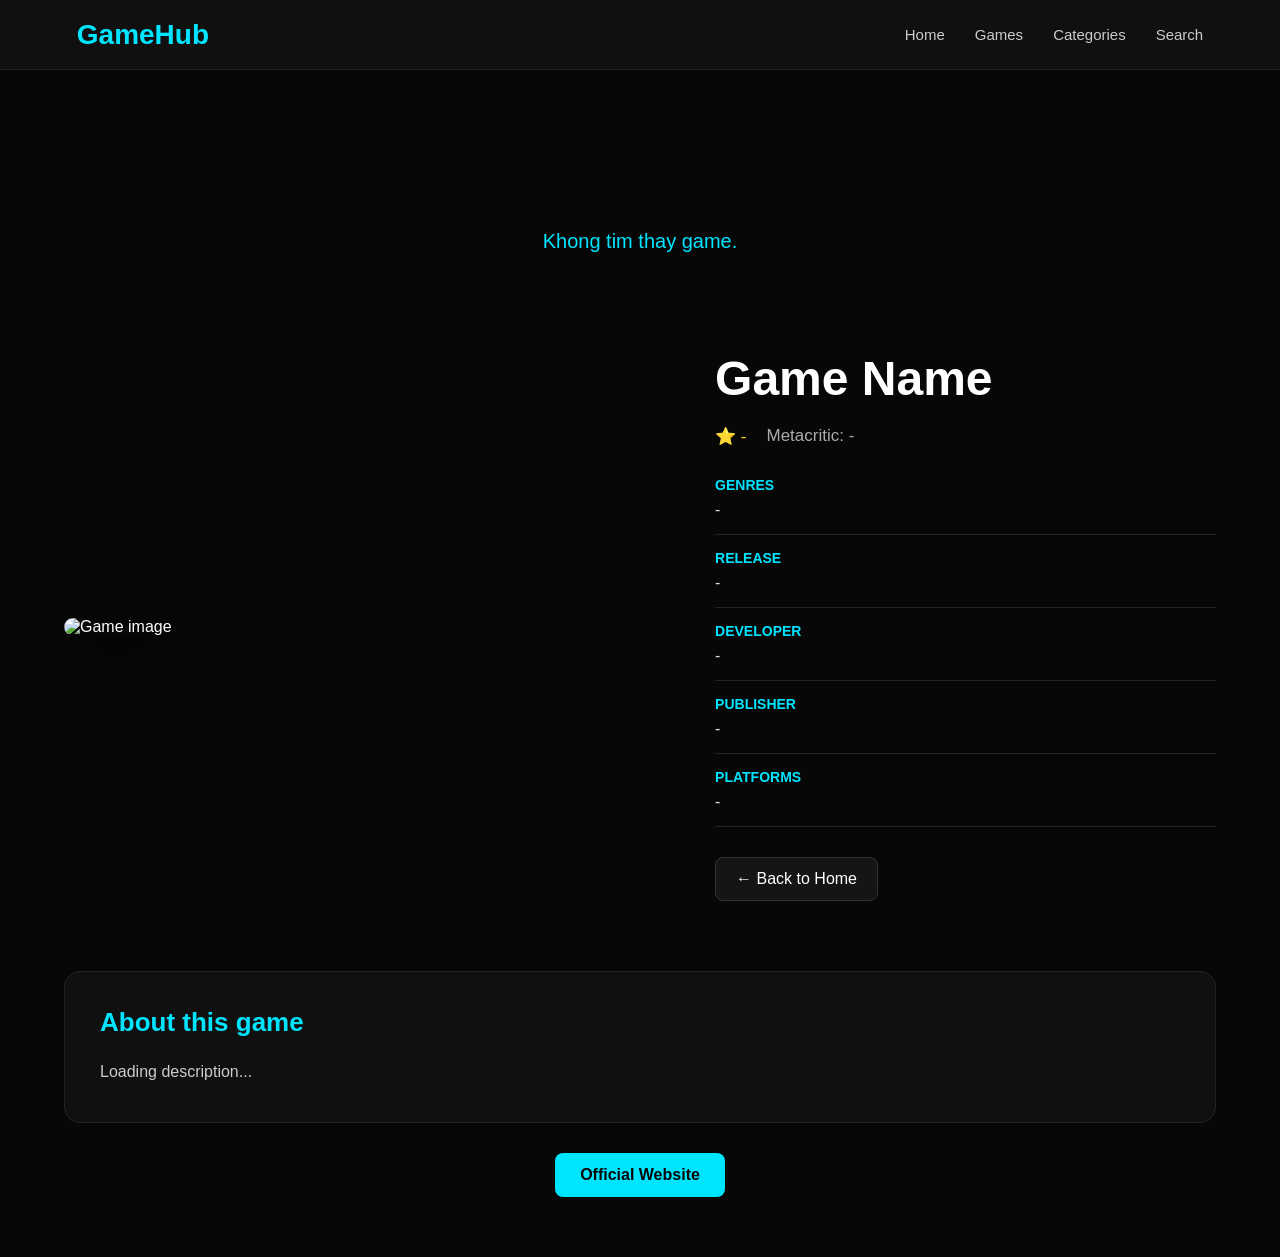
==== game-detail.html @ e8636683 "upload" ====
<!DOCTYPE html>
<html lang="en">

<head>
    <meta charset="UTF-8">
    <meta name="viewport" content="width=device-width, initial-scale=1.0">

    <title>Game Details - GameHub</title>

    <link rel="stylesheet" href="style/game-detail.css">
</head>

<body>

    <!-- HEADER -->
    <header class="header">

        <a href="index.html" class="logo">
            GameHub
        </a>

        <nav class="navbar">
            <a href="index.html">Home</a>
            <a href="games.html">Games</a>
            <a href="categories.html">Categories</a>
            <a href="search.html">Search</a>
        </nav>

    </header>


    <!-- GAME DETAIL -->
    <main class="game-detail">

        <div id="loading" class="loading">
            Loading game...
        </div>


        <section id="gameContent" class="game-content">

            <!-- ANH GAME -->
            <div class="game-image">
                <img id="gameImage" src="" alt="Game image">
            </div>


            <!-- THONG TIN GAME -->
            <div class="game-info">

                <h1 id="gameTitle">
                    Game Name
                </h1>

                <div class="game-rating">

                    <span id="gameRating">
                        ⭐ -
                    </span>

                    <span id="gameMetacritic">
                        Metacritic: -
                    </span>

                </div>


                <div class="info-list">

                    <div class="info-item">
                        <span class="info-label">Genres</span>
                        <span id="gameGenres">-</span>
                    </div>

                    <div class="info-item">
                        <span class="info-label">Release</span>
                        <span id="gameRelease">-</span>
                    </div>

                    <div class="info-item">
                        <span class="info-label">Developer</span>
                        <span id="gameDeveloper">-</span>
                    </div>

                    <div class="info-item">
                        <span class="info-label">Publisher</span>
                        <span id="gamePublisher">-</span>
                    </div>

                    <div class="info-item">
                        <span class="info-label">Platforms</span>
                        <span id="gamePlatforms">-</span>
                    </div>

                </div>


                <a href="index.html" class="back-button">
                    ← Back to Home
                </a>

            </div>

        </section>


        <!-- MO TA -->
        <section class="description-section">

            <h2>About this game</h2>

            <p id="gameDescription">
                Loading description...
            </p>

        </section>


        <!-- WEBSITE -->
        <div class="website-section">

            <a
                id="gameWebsite"
                href="#"
                target="_blank"
                class="website-button"
            >
                Official Website
            </a>

        </div>

    </main>


    <script src="script/game-detail.js"></script>

</body>

</html>
---- style/game-detail.css ----
/* ================================
   GAME DETAIL PAGE
================================ */

* {
    margin: 0;
    padding: 0;
    box-sizing: border-box;
}

body {
    font-family: Arial, sans-serif;
    background: #070707;
    color: #ffffff;
}


/* ================================
   HEADER
================================ */

.header {
    width: 100%;
    height: 70px;
    padding: 0 6%;
    display: flex;
    align-items: center;
    justify-content: space-between;

    background: #101010;
    border-bottom: 1px solid #222;
}

.logo {
    color: #00e5ff;
    text-decoration: none;
    font-size: 28px;
    font-weight: 800;
}

.navbar {
    display: flex;
    gap: 30px;
}

.navbar a {
    color: #cccccc;
    text-decoration: none;
    font-size: 15px;
    transition: 0.2s;
}

.navbar a:hover {
    color: #00e5ff;
}


/* ================================
   MAIN
================================ */

.game-detail {
    width: 90%;
    max-width: 1200px;
    margin: auto;
    padding: 60px 0;
}


/* ================================
   LOADING
================================ */

.loading {
    text-align: center;
    padding: 100px 0;
    color: #00e5ff;
    font-size: 20px;
}


/* ================================
   GAME CONTENT
================================ */

.game-content {
    display: grid;
    grid-template-columns: 1.2fr 1fr;
    gap: 50px;
    align-items: center;
}


/* ================================
   GAME IMAGE
================================ */

.game-image {
    width: 100%;
}

.game-image img {
    width: 100%;
    height: 480px;
    object-fit: cover;

    border-radius: 16px;

    box-shadow:
        0 15px 50px rgba(0, 0, 0, 0.6);
}


/* ================================
   GAME INFO
================================ */

.game-info h1 {
    font-size: 48px;
    line-height: 1.1;
    margin-bottom: 20px;
}


/* ================================
   RATING
================================ */

.game-rating {
    display: flex;
    gap: 20px;
    margin-bottom: 30px;

    font-size: 17px;
}

#gameRating {
    color: #ffd700;
}

#gameMetacritic {
    color: #aaaaaa;
}


/* ================================
   INFO LIST
================================ */

.info-list {
    display: flex;
    flex-direction: column;
    gap: 15px;
}

.info-item {
    display: flex;
    flex-direction: column;
    gap: 5px;

    padding-bottom: 12px;

    border-bottom: 1px solid #222;
}

.info-label {
    color: #00e5ff;
    font-size: 14px;
    font-weight: bold;
    text-transform: uppercase;
}

.info-item span:last-child {
    color: #dddddd;
    line-height: 1.5;
}


/* ================================
   BACK BUTTON
================================ */

.back-button {
    display: inline-block;

    margin-top: 30px;
    padding: 12px 20px;

    background: #151515;
    color: #ffffff;

    border: 1px solid #333;
    border-radius: 8px;

    text-decoration: none;

    transition: 0.2s;
}

.back-button:hover {
    background: #00e5ff;
    color: #070707;
    border-color: #00e5ff;
}


/* ================================
   DESCRIPTION
================================ */

.description-section {
    margin-top: 70px;
    padding: 35px;

    background: #101010;
    border: 1px solid #222;
    border-radius: 16px;
}

.description-section h2 {
    margin-bottom: 20px;

    color: #00e5ff;
    font-size: 26px;
}

.description-section p {
    color: #cccccc;
    font-size: 16px;
    line-height: 1.8;
}


/* ================================
   OFFICIAL WEBSITE
================================ */

.website-section {
    text-align: center;
    margin-top: 30px;
}

.website-button {
    display: inline-block;

    padding: 13px 25px;

    background: #00e5ff;
    color: #070707;

    border-radius: 8px;

    text-decoration: none;
    font-weight: bold;

    transition: 0.2s;
}

.website-button:hover {
    transform: translateY(-2px);
    box-shadow: 0 8px 25px rgba(0, 229, 255, 0.25);
}


/* ================================
   MOBILE
================================ */

@media (max-width: 850px) {

    .header {
        padding: 0 4%;
    }

    .navbar {
        gap: 15px;
    }

    .game-detail {
        width: 92%;
        padding: 40px 0;
    }

    .game-content {
        grid-template-columns: 1fr;
        gap: 35px;
    }

    .game-image img {
        height: 350px;
    }

    .game-info h1 {
        font-size: 36px;
    }
}


@media (max-width: 550px) {

    .header {
        height: auto;
        padding: 20px;
        flex-direction: column;
        gap: 15px;
    }

    .navbar {
        flex-wrap: wrap;
        justify-content: center;
    }

    .game-image img {
        height: 250px;
    }

    .game-info h1 {
        font-size: 30px;
    }

    .description-section {
        padding: 25px;
    }
}
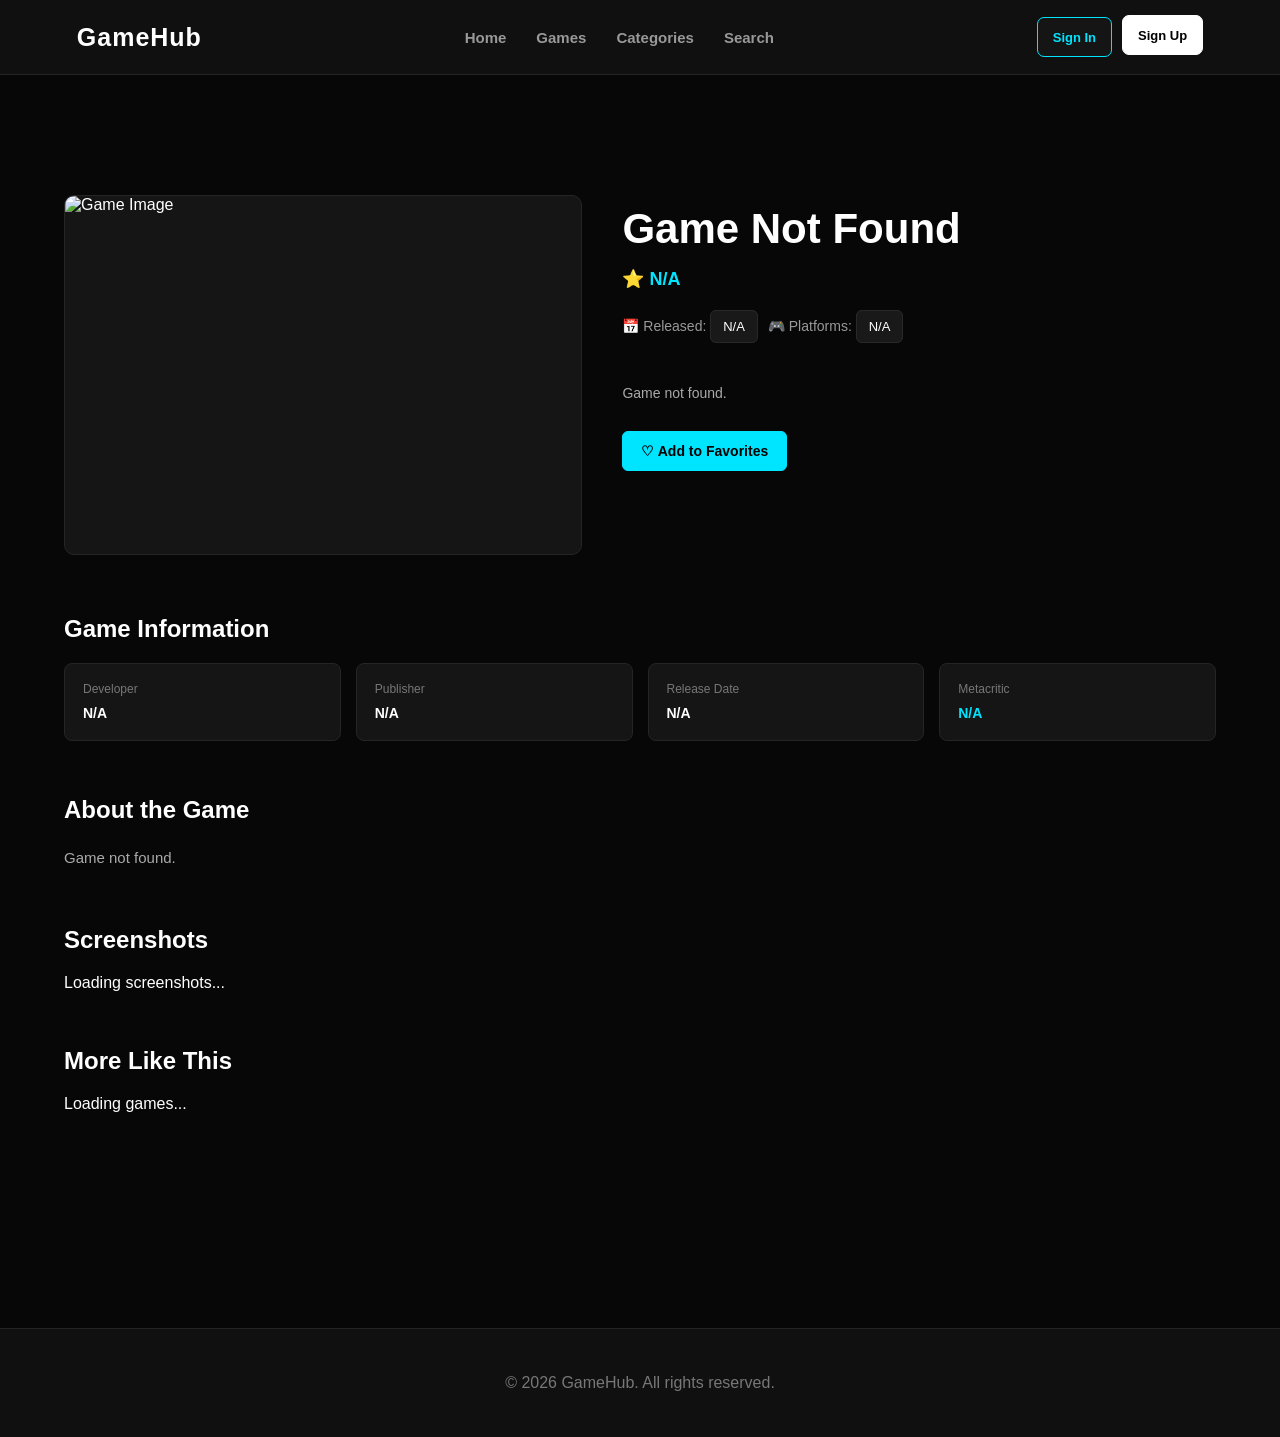
==== commit 15beb08b: "detailv2" ====
--- a/game-detail.html
+++ b/game-detail.html
@@ -1,139 +1,195 @@
 <!DOCTYPE html>
+
 <html lang="en">
 
-<head>
-    <meta charset="UTF-8">
-    <meta name="viewport" content="width=device-width, initial-scale=1.0">
+<head> <meta charset="UTF-8"> <meta name="viewport" content="width=device-width, initial-scale=1.0">
 
-    <title>Game Details - GameHub</title>
+<title>GameHub - Game Detail</title>
 
-    <link rel="stylesheet" href="style/game-detail.css">
+<link rel="stylesheet" href="style/style.css">
+<link rel="stylesheet" href="style/detail.css">
+
 </head>
 
 <body>
 
-    <!-- HEADER -->
-    <header class="header">
+<header class="header">
 
-        <a href="index.html" class="logo">
-            GameHub
-        </a>
+<div class="logo">
+    <a href="index.html">GameHub</a>
+</div>
 
-        <nav class="navbar">
-            <a href="index.html">Home</a>
-            <a href="games.html">Games</a>
-            <a href="categories.html">Categories</a>
-            <a href="search.html">Search</a>
-        </nav>
+<nav class="navbar">
+    <a href="index.html">Home</a>
+    <a href="game.html">Games</a>
+    <a href="categories.html">Categories</a>
+    <a href="search.html">Search</a>
+</nav>
 
-    </header>
+<div class="auth-buttons" id="authButtons">
+    <a href="login.html" class="auth-btn login-btn">Sign In</a>
+    <a href="register.html" class="auth-btn register-btn">Sign Up</a>
+</div>
 
+</header>
 
-    <!-- GAME DETAIL -->
-    <main class="game-detail">
+<main>
 
-        <div id="loading" class="loading">
-            Loading game...
+<section class="detail-page">
+
+    <!-- Game Hero -->
+
+    <section class="game-hero">
+
+        <div class="game-cover">
+            <img id="gameImage" src="" alt="Game Image">
         </div>
 
+        <div class="game-main-info">
 
-        <section id="gameContent" class="game-content">
+            <h1 id="gameName">Loading...</h1>
 
-            <!-- ANH GAME -->
-            <div class="game-image">
-                <img id="gameImage" src="" alt="Game image">
+            <div class="game-rating">
+                ⭐ <span id="gameRating">N/A</span>
             </div>
 
+            <div class="game-meta">
 
-            <!-- THONG TIN GAME -->
-            <div class="game-info">
+                <p>
+                    📅 Released:
+                    <span id="gameRelease">N/A</span>
+                </p>
 
-                <h1 id="gameTitle">
-                    Game Name
-                </h1>
+                <p>
+                    🎮 Platforms:
+                    <span id="gamePlatforms">N/A</span>
+                </p>
 
-                <div class="game-rating">
+            </div>
 
-                    <span id="gameRating">
-                        ⭐ -
-                    </span>
+            <div id="gameGenres" class="game-genres"></div>
 
-                    <span id="gameMetacritic">
-                        Metacritic: -
-                    </span>
+            <p id="gameDescription" class="game-description">
+                Loading game description...
+            </p>
 
-                </div>
+            <div class="detail-buttons">
 
+                <button id="favoriteBtn" class="favorite-btn">
+                    ♡ Add to Favorites
+                </button>
 
-                <div class="info-list">
-
-                    <div class="info-item">
-                        <span class="info-label">Genres</span>
-                        <span id="gameGenres">-</span>
-                    </div>
-
-                    <div class="info-item">
-                        <span class="info-label">Release</span>
-                        <span id="gameRelease">-</span>
-                    </div>
-
-                    <div class="info-item">
-                        <span class="info-label">Developer</span>
-                        <span id="gameDeveloper">-</span>
-                    </div>
-
-                    <div class="info-item">
-                        <span class="info-label">Publisher</span>
-                        <span id="gamePublisher">-</span>
-                    </div>
-
-                    <div class="info-item">
-                        <span class="info-label">Platforms</span>
-                        <span id="gamePlatforms">-</span>
-                    </div>
-
-                </div>
-
-
-                <a href="index.html" class="back-button">
-                    ← Back to Home
+                <a
+                    id="trailerBtn"
+                    class="trailer-btn"
+                    href="#"
+                    target="_blank"
+                    style="display: none;"
+                >
+                    ▶ Trailer
                 </a>
 
             </div>
 
-        </section>
+        </div>
+
+    </section>
 
 
-        <!-- MO TA -->
-        <section class="description-section">
+    <!-- Game Information -->
 
-            <h2>About this game</h2>
+    <section class="game-information">
 
-            <p id="gameDescription">
-                Loading description...
-            </p>
+        <h2>Game Information</h2>
 
-        </section>
+        <div class="info-grid">
 
+            <div class="info-item">
+                <span>Developer</span>
+                <strong id="gameDeveloper">N/A</strong>
+            </div>
 
-        <!-- WEBSITE -->
-        <div class="website-section">
+            <div class="info-item">
+                <span>Publisher</span>
+                <strong id="gamePublisher">N/A</strong>
+            </div>
 
-            <a
-                id="gameWebsite"
-                href="#"
-                target="_blank"
-                class="website-button"
-            >
-                Official Website
-            </a>
+            <div class="info-item">
+                <span>Release Date</span>
+                <strong id="gameReleaseInfo">N/A</strong>
+            </div>
+
+            <div class="info-item">
+                <span>Metacritic</span>
+                <strong id="gameMetacritic">N/A</strong>
+            </div>
 
         </div>
 
-    </main>
+    </section>
 
 
-    <script src="script/game-detail.js"></script>
+    <!-- About -->
+
+    <section class="about-game">
+
+        <h2>About the Game</h2>
+
+        <div id="gameAbout">
+            Loading description...
+        </div>
+
+    </section>
+
+
+    <!-- Screenshots -->
+
+    <section class="screenshots-section">
+
+        <h2>Screenshots</h2>
+
+        <div id="screenshotsGrid" class="screenshots-grid">
+
+            <p id="screenshotsLoading">
+                Loading screenshots...
+            </p>
+
+        </div>
+
+    </section>
+
+
+    <!-- More Like This -->
+
+    <section class="similar-games-section">
+
+        <h2>More Like This</h2>
+
+        <div id="similarGames" class="similar-games-grid">
+
+            <p id="similarLoading">
+                Loading games...
+            </p>
+
+        </div>
+
+    </section>
+
+</section>
+
+</main>
+
+<footer>
+
+<p>
+    © 2026 GameHub. All rights reserved.
+</p>
+
+</footer>
+
+<script src="script/auth-header.js"></script>
+
+<script src="script/detail.js"></script>
 
 </body>
 
--- a/style/style.css
+++ b/style/style.css
@@ -0,0 +1,853 @@
+
+* {
+    margin: 0;
+    padding: 0;
+    box-sizing: border-box;
+}
+
+html {
+    scroll-behavior: smooth;
+}
+
+body {
+    background: #070707;
+    color: #ffffff;
+    font-family: Arial, Helvetica, sans-serif;
+}
+
+
+/* ================= HEADER ================= */
+
+.header {
+    width: 100%;
+    height: 75px;
+
+    padding: 0 6%;
+
+    display: flex;
+    align-items: center;
+    justify-content: space-between;
+
+    background: #101010;
+
+    border-bottom: 1px solid #252525;
+
+    position: sticky;
+    top: 0;
+
+    z-index: 1000;
+}
+
+
+/* LOGO */
+
+.logo a {
+    color: #ffffff;
+
+    text-decoration: none;
+
+    font-size: 25px;
+    font-weight: 900;
+
+    letter-spacing: 1px;
+}
+
+.logo span {
+    color: #00e5ff;
+}
+
+
+/* NAVBAR */
+
+.navbar {
+    display: flex;
+
+    align-items: center;
+
+    gap: 30px;
+}
+
+.navbar a {
+    color: #999999;
+
+    text-decoration: none;
+
+    font-size: 15px;
+    font-weight: bold;
+
+    transition: 0.3s;
+}
+
+.navbar a:hover,
+.navbar a.active {
+    color: #00e5ff;
+}
+
+
+/* SEARCH */
+
+.search-box {
+    display: flex;
+
+    height: 40px;
+
+    background: #191919;
+
+    border: 1px solid #303030;
+
+    border-radius: 7px;
+
+    overflow: hidden;
+}
+
+.search-box input {
+    width: 190px;
+
+    padding: 0 12px;
+
+    background: transparent;
+
+    border: none;
+    outline: none;
+
+    color: #ffffff;
+
+    font-size: 14px;
+}
+
+.search-box input::placeholder {
+    color: #777777;
+}
+
+.search-box button {
+    width: 45px;
+
+    border: none;
+
+    background: #00e5ff;
+
+    color: #000000;
+
+    cursor: pointer;
+
+    font-size: 16px;
+
+    transition: 0.3s;
+}
+
+.search-box button:hover {
+    background: #ffffff;
+}
+.auth-buttons {
+display: flex;
+align-items: center;
+gap: 10px;
+flex-shrink: 0;
+}
+
+.auth-btn {
+display: inline-flex;
+align-items: center;
+justify-content: center;
+min-height: 40px;
+padding: 0 15px;
+border-radius: 7px;
+text-decoration: none;
+font-size: 13px;
+font-weight: bold;
+cursor: pointer;
+transition: 0.3s;
+white-space: nowrap;
+}
+
+.login-btn {
+color: #ffffff;
+background: #151515;
+border: 1px solid #333333;
+}
+
+.login-btn {
+color: #00e5ff;
+border-color: #00e5ff;
+}
+
+.register-btn {
+color: #000000;
+background: #00e5ff;
+border: 1px solid #00e5ff;
+}
+
+.register-btn {
+background: #ffffff;
+border-color: #ffffff;
+transform: translateY(-2px);
+}
+
+.user-account {
+display: flex;
+align-items: center;
+gap: 10px;
+}
+
+.user-email {
+max-width: 150px;
+overflow: hidden;
+text-overflow: ellipsis;
+white-space: nowrap;
+color: #ffffff;
+font-size: 13px;
+font-weight: bold;
+}
+
+.logout-btn {
+color: #ffffff;
+background: #151515;
+border: 1px solid #333333;
+}
+
+.logout-btn {
+color: #ff3b81;
+border-color: #ff3b81;
+}
+
+
+/* ================= HERO ================= */
+
+.hero {
+    width: 100%;
+
+    min-height: 600px;
+
+    position: relative;
+
+    overflow: hidden;
+
+    background:
+        radial-gradient(
+            circle at 70% 50%,
+            #252525 0%,
+            #101010 35%,
+            #070707 70%
+        );
+}
+
+.hero-content {
+    width: 82%;
+
+    max-width: 1350px;
+
+    min-height: 600px;
+
+    margin: auto;
+
+    display: flex;
+
+    align-items: center;
+
+    gap: 65px;
+}
+
+
+/* HERO IMAGE */
+
+.hero-image {
+    width: 58%;
+
+    height: 430px;
+
+    overflow: hidden;
+
+    border-radius: 15px;
+
+    background: #111111;
+
+    box-shadow:
+        0 20px 60px rgba(0, 0, 0, 0.75);
+}
+
+.hero-image img {
+    width: 100%;
+    height: 100%;
+
+    display: block;
+
+    object-fit: cover;
+
+    opacity: 1;
+
+    transition:
+        opacity 0.35s ease,
+        transform 0.5s ease;
+}
+
+
+/* HERO INFO */
+
+.hero-info {
+    width: 42%;
+}
+
+.hero-label,
+.small-title {
+    color: #00e5ff;
+
+    font-size: 12px;
+
+    font-weight: bold;
+
+    letter-spacing: 3px;
+}
+
+.hero-info h1 {
+    margin: 12px 0 20px;
+
+    font-size: 55px;
+
+    line-height: 1.05;
+}
+
+.hero-info > p:not(.hero-label) {
+    color: #aaaaaa;
+
+    line-height: 1.7;
+
+    font-size: 15px;
+}
+
+
+/* GAME META */
+
+.game-meta {
+    display: flex;
+
+    flex-wrap: wrap;
+
+    gap: 10px;
+
+    margin-bottom: 20px;
+}
+
+.game-meta span {
+    padding: 8px 12px;
+
+    background: #191919;
+
+    border: 1px solid #282828;
+
+    border-radius: 6px;
+
+    color: #dddddd;
+
+    font-size: 13px;
+}
+
+
+/* BUTTON */
+
+.play-btn {
+    margin-top: 25px;
+
+    padding: 13px 22px;
+
+    background: #00e5ff;
+
+    color: #000000;
+
+    border: none;
+
+    border-radius: 7px;
+
+    font-weight: bold;
+
+    cursor: pointer;
+
+    transition: 0.3s;
+}
+
+.play-btn:hover {
+    transform: translateY(-3px);
+
+    box-shadow:
+        0 8px 25px rgba(0, 229, 255, 0.25);
+}
+
+
+/* SLIDER BUTTONS */
+
+.slider-btn {
+    position: absolute;
+
+    top: 50%;
+
+    transform: translateY(-50%);
+
+    width: 45px;
+    height: 45px;
+
+    display: flex;
+
+    align-items: center;
+    justify-content: center;
+
+    border: 1px solid #444444;
+
+    border-radius: 50%;
+
+    background: #151515;
+
+    color: #ffffff;
+
+    font-size: 20px;
+
+    cursor: pointer;
+
+    z-index: 10;
+
+    transition: 0.3s;
+}
+
+.slider-btn:hover {
+    background: #00e5ff;
+
+    color: #000000;
+
+    border-color: #00e5ff;
+}
+
+.slider-btn.prev {
+    left: 25px;
+}
+
+.slider-btn.next {
+    right: 25px;
+}
+
+
+/* DOTS */
+
+.dots {
+    position: absolute;
+
+    left: 50%;
+    bottom: 25px;
+
+    transform: translateX(-50%);
+
+    display: flex;
+
+    align-items: center;
+
+    gap: 8px;
+}
+
+.dot {
+    width: 8px;
+    height: 8px;
+
+    border-radius: 50%;
+
+    background: #555555;
+
+    cursor: pointer;
+
+    transition: 0.3s;
+}
+
+.dot.active {
+    width: 25px;
+
+    border-radius: 10px;
+
+    background: #00e5ff;
+}
+
+
+/* ================= SECTIONS ================= */
+
+.section {
+    width: 88%;
+
+    max-width: 1400px;
+
+    margin: 80px auto;
+}
+
+.section-title {
+    display: flex;
+
+    align-items: center;
+    justify-content: space-between;
+
+    margin-bottom: 30px;
+}
+
+.section-title h2 {
+    margin-top: 6px;
+
+    font-size: 32px;
+}
+
+
+/* VIEW ALL */
+
+.view-all {
+    color: #00e5ff;
+
+    text-decoration: none;
+
+    font-size: 14px;
+
+    font-weight: bold;
+
+    transition: 0.3s;
+}
+
+.view-all:hover {
+    color: #ffffff;
+}
+
+
+/* ================= GAME GRID ================= */
+
+.game-grid {
+    display: grid;
+
+    grid-template-columns:
+        repeat(5, 1fr);
+
+    gap: 20px;
+}
+
+
+/* GAME CARD */
+
+.game-card {
+    overflow: hidden;
+
+    background: #121212;
+
+    border: 1px solid #242424;
+
+    border-radius: 10px;
+
+    cursor: pointer;
+
+    transition:
+        transform 0.3s ease,
+        border-color 0.3s ease,
+        box-shadow 0.3s ease;
+}
+
+.game-card:hover {
+    transform: translateY(-8px);
+
+    border-color: #00e5ff;
+
+    box-shadow:
+        0 10px 35px rgba(0, 229, 255, 0.12);
+}
+
+.game-card img {
+    width: 100%;
+    height: 260px;
+
+    display: block;
+
+    object-fit: cover;
+
+    background: #1a1a1a;
+}
+
+.card-info {
+    padding: 15px;
+}
+
+.card-info h3 {
+    font-size: 17px;
+
+    white-space: nowrap;
+
+    overflow: hidden;
+
+    text-overflow: ellipsis;
+}
+
+.card-info p {
+    margin-top: 8px;
+
+    color: #888888;
+
+    font-size: 13px;
+}
+
+
+/* ================= CATEGORIES ================= */
+
+.category-buttons {
+    display: flex;
+
+    flex-wrap: wrap;
+
+    gap: 10px;
+
+    margin-bottom: 35px;
+}
+
+.category-btn {
+    padding: 11px 18px;
+
+    background: #141414;
+
+    border: 1px solid #333333;
+
+    border-radius: 7px;
+
+    color: #aaaaaa;
+
+    cursor: pointer;
+
+    font-weight: bold;
+
+    transition: 0.3s;
+}
+
+.category-btn:hover {
+    color: #ffffff;
+
+    border-color: #00e5ff;
+}
+
+.category-btn.active {
+    background: #00e5ff;
+
+    border-color: #00e5ff;
+
+    color: #000000;
+}
+
+
+/* ================= LOADING ================= */
+
+.loading {
+    grid-column: 1 / -1;
+
+    padding: 60px 20px;
+
+    text-align: center;
+
+    color: #777777;
+
+    font-size: 15px;
+}
+
+
+/* ================= FOOTER ================= */
+
+footer {
+    margin-top: 100px;
+
+    padding: 45px 6%;
+
+    background: #101010;
+
+    border-top: 1px solid #252525;
+
+    color: #777777;
+
+    text-align: center;
+}
+
+.footer-content {
+    margin-bottom: 25px;
+}
+
+.footer-content .logo {
+    margin-bottom: 12px;
+}
+
+.copyright {
+    font-size: 13px;
+
+    color: #555555;
+}
+
+
+/* ================= RESPONSIVE ================= */
+
+@media (max-width: 1100px) {
+
+    .navbar {
+        gap: 15px;
+    }
+
+    .game-grid {
+        grid-template-columns:
+            repeat(3, 1fr);
+    }
+
+    .hero-content {
+        width: 86%;
+
+        gap: 40px;
+    }
+
+    .hero-info h1 {
+        font-size: 42px;
+    }
+}
+
+
+@media (max-width: 800px) {
+
+    .header {
+        height: auto;
+
+        min-height: 75px;
+
+        padding: 15px 5%;
+
+        flex-wrap: wrap;
+
+        gap: 15px;
+    }
+
+    .navbar {
+        order: 3;
+
+        width: 100%;
+
+        justify-content: center;
+    }
+
+    .search-box {
+        margin-left: auto;
+    }
+
+    .hero-content {
+        flex-direction: column;
+
+        padding: 60px 0;
+
+        min-height: auto;
+    }
+
+    .hero-image,
+    .hero-info {
+        width: 100%;
+    }
+
+    .hero-image {
+        height: 330px;
+    }
+
+    .hero-info h1 {
+        font-size: 40px;
+    }
+
+    .hero {
+        min-height: auto;
+    }
+
+    .game-grid {
+        grid-template-columns:
+            repeat(2, 1fr);
+    }
+}
+
+
+@media (max-width: 550px) {
+
+    .header {
+        padding: 15px 20px;
+    }
+
+    .logo {
+        width: 100%;
+        text-align: center;
+    }
+    
+    .auth-buttons {
+        margin-left: auto;
+    }
+
+    .auth-btn {
+        min-height: 36px;
+        padding: 0 10px;
+        font-size: 12px;
+    }
+
+    .user-email {
+        max-width: 100px;
+        font-size: 11px;
+    }
+
+    .navbar {
+        gap: 18px;
+    }
+
+    .navbar a {
+        font-size: 13px;
+    }
+
+    .search-box {
+        width: 100%;
+    }
+
+    .search-box input {
+        width: 100%;
+    }
+
+    .hero-content {
+        width: 90%;
+    }
+
+    .hero-image {
+        height: 240px;
+    }
+
+    .hero-info h1 {
+        font-size: 32px;
+    }
+
+    .slider-btn {
+        width: 38px;
+        height: 38px;
+    }
+
+    .slider-btn.prev {
+        left: 10px;
+    }
+
+    .slider-btn.next {
+        right: 10px;
+    }
+
+    .section {
+        width: 90%;
+    }
+
+    .section-title h2 {
+        font-size: 25px;
+    }
+
+    .game-grid {
+        grid-template-columns:
+            1fr 1fr;
+
+        gap: 12px;
+    }
+
+    .game-card img {
+        height: 200px;
+    }
+
+    .category-buttons {
+        gap: 7px;
+    }
+
+    .category-btn {
+        padding: 9px 12px;
+
+        font-size: 12px;
+    }
+}
--- a/style/detail.css
+++ b/style/detail.css
@@ -0,0 +1,291 @@
+.detail-page {
+width: 90%;
+max-width: 1400px;
+margin: auto;
+padding: 120px 0 60px;
+}
+
+.game-hero {
+display: grid;
+grid-template-columns: 45% 1fr;
+gap: 40px;
+margin-bottom: 60px;
+}
+
+.game-cover {
+width: 100%;
+height: 360px;
+background: #151515;
+border: 1px solid #252525;
+border-radius: 10px;
+overflow: hidden;
+}
+
+.game-cover img {
+width: 100%;
+height: 100%;
+object-fit: cover;
+}
+
+.game-main-info {
+padding: 10px 0;
+}
+
+.game-main-info h1 {
+color: #ffffff;
+font-size: 42px;
+margin: 0 0 15px;
+}
+
+.game-rating {
+color: #00e5ff;
+font-size: 18px;
+font-weight: bold;
+margin-bottom: 20px;
+}
+
+.game-meta p {
+color: #999999;
+font-size: 14px;
+margin: 8px 0;
+}
+
+.game-meta span {
+color: #ffffff;
+}
+
+.game-genres {
+display: flex;
+flex-wrap: wrap;
+gap: 8px;
+margin: 20px 0;
+}
+
+.genre-tag {
+padding: 6px 12px;
+background: #151515;
+border: 1px solid #333333;
+border-radius: 5px;
+color: #00e5ff;
+font-size: 12px;
+}
+
+.game-description {
+color: #aaaaaa;
+font-size: 14px;
+line-height: 1.7;
+margin-bottom: 25px;
+}
+
+.detail-buttons {
+display: flex;
+gap: 10px;
+}
+
+.favorite-btn,
+.trailer-btn {
+padding: 11px 18px;
+border-radius: 6px;
+font-size: 14px;
+font-weight: bold;
+cursor: pointer;
+text-decoration: none;
+}
+
+.favorite-btn {
+background: transparent;
+border: 1px solid #00e5ff;
+color: #00e5ff;
+}
+
+.favorite-btn {
+background: #00e5ff;
+color: #000000;
+}
+
+.favorite-btn.active {
+background: #ff3b81;
+border-color: #ff3b81;
+color: #ffffff;
+}
+
+.trailer-btn {
+background: #151515;
+border: 1px solid #333333;
+color: #ffffff;
+}
+
+.trailer-btn {
+border-color: #00e5ff;
+color: #00e5ff;
+}
+
+.game-information,
+.about-game,
+.screenshots-section,
+.similar-games-section {
+margin-bottom: 55px;
+}
+
+.game-information h2,
+.about-game h2,
+.screenshots-section h2,
+.similar-games-section h2 {
+color: #ffffff;
+font-size: 24px;
+margin-bottom: 20px;
+}
+
+.info-grid {
+display: grid;
+grid-template-columns: repeat(4, 1fr);
+gap: 15px;
+}
+
+.info-item {
+background: #151515;
+border: 1px solid #252525;
+border-radius: 8px;
+padding: 18px;
+}
+
+.info-item span {
+display: block;
+color: #777777;
+font-size: 12px;
+margin-bottom: 8px;
+}
+
+.info-item strong {
+color: #ffffff;
+font-size: 14px;
+}
+
+#gameMetacritic {
+color: #00e5ff;
+}
+
+.about-game #gameAbout {
+max-width: 1000px;
+color: #aaaaaa;
+font-size: 15px;
+line-height: 1.8;
+}
+
+.screenshots-grid {
+display: grid;
+grid-template-columns: repeat(4, 1fr);
+gap: 15px;
+}
+
+.screenshot-item {
+height: 150px;
+background: #151515;
+border: 1px solid #252525;
+border-radius: 8px;
+overflow: hidden;
+}
+
+.screenshot-item img {
+width: 100%;
+height: 100%;
+object-fit: cover;
+display: block;
+}
+
+.similar-games-grid {
+display: grid;
+grid-template-columns: repeat(4, 1fr);
+gap: 20px;
+}
+
+.similar-game-card {
+background: #151515;
+border: 1px solid #252525;
+border-radius: 8px;
+overflow: hidden;
+}
+
+.similar-game-card img {
+width: 100%;
+height: 180px;
+object-fit: cover;
+display: block;
+}
+
+.similar-game-info {
+padding: 14px;
+}
+
+.similar-game-info h3 {
+color: #ffffff;
+font-size: 15px;
+margin-bottom: 8px;
+}
+
+.similar-game-info p {
+color: #00e5ff;
+font-size: 12px;
+}
+
+@media (max-width: 1000px) {
+
+.game-hero {
+    grid-template-columns: 1fr;
+}
+
+.game-cover {
+    height: 400px;
+}
+
+.info-grid {
+    grid-template-columns: repeat(2, 1fr);
+}
+
+.screenshots-grid {
+    grid-template-columns: repeat(2, 1fr);
+}
+
+.similar-games-grid {
+    grid-template-columns: repeat(2, 1fr);
+}
+
+}
+
+@media (max-width: 600px) {
+
+.detail-page {
+    width: 92%;
+    padding-top: 100px;
+}
+
+.game-cover {
+    height: 260px;
+}
+
+.game-main-info h1 {
+    font-size: 30px;
+}
+
+.info-grid {
+    grid-template-columns: 1fr;
+}
+
+.screenshots-grid {
+    grid-template-columns: 1fr;
+}
+
+.similar-games-grid {
+    grid-template-columns: 1fr;
+}
+
+.detail-buttons {
+    flex-direction: column;
+}
+
+.favorite-btn,
+.trailer-btn {
+    text-align: center;
+}
+
+}
